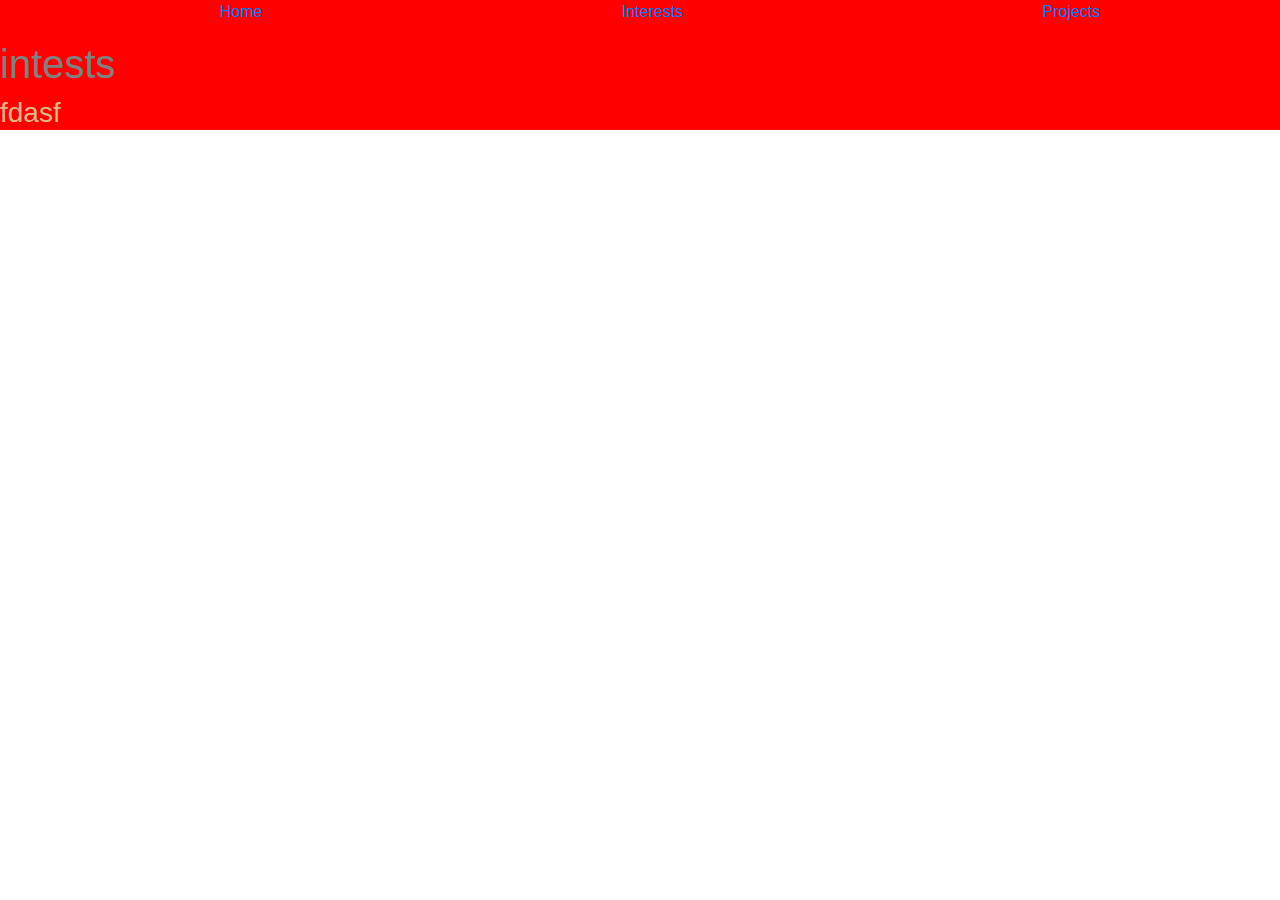
==== interests.html @ afd9a6ec "resyncing" ====
<!DOCTYPE html>
<html lang="en">
<head>
    <link rel="stylesheet" href="index.css">
    <link rel="stylesheet" href="https://stackpath.bootstrapcdn.com/bootstrap/4.3.1/css/bootstrap.min.css" integrity="sha384-ggOyR0iXCbMQv3Xipma34MD+dH/1fQ784/j6cY/iJTQUOhcWr7x9JvoRxT2MZw1T" crossorigin="anonymous">
    <script src="https://code.jquery.com/jquery-3.3.1.slim.min.js" integrity="sha384-q8i/X+965DzO0rT7abK41JStQIAqVgRVzpbzo5smXKp4YfRvH+8abtTE1Pi6jizo" crossorigin="anonymous"></script>
    <script src="https://cdnjs.cloudflare.com/ajax/libs/popper.js/1.14.7/umd/popper.min.js" integrity="sha384-UO2eT0CpHqdSJQ6hJty5KVphtPhzWj9WO1clHTMGa3JDZwrnQq4sF86dIHNDz0W1" crossorigin="anonymous"></script>
    <script src="https://stackpath.bootstrapcdn.com/bootstrap/4.3.1/js/bootstrap.min.js" integrity="sha384-JjSmVgyd0p3pXB1rRibZUAYoIIy6OrQ6VrjIEaFf/nJGzIxFDsf4x0xIM+B07jRM" crossorigin="anonymous"></script>
    <meta charset="UTF-8">
    <meta http-equiv="X-UA-Compatible" content="IE=edge">
    <meta name="viewport" content="width=device-width, initial-scale=1.0">
    <title>Interests</title>
</head>
<body>
    <nav>
        <ul>
            <li><a href="index.html" title="Home">Home</a></li>
            <li><a href="Interests.html" title="Interests">Interests</a></li>
            <li><a href="Projects.html" title="Projects">Projects</a></li>
        </ul>
        <main class="interests">
            <h1>intests</h1>
            <h2></h2>
            <h3>fdasf</h3>
        </main>
        <footer></footer>
</body>
</html>
---- index.css ----
nav
{
    background-color: red;
    color:burlywood;
}
nav ul
{
    display:flex;
    flex-direction: row;
    list-style-type: none;
    justify-content: space-around

}
body
{
    background-color: burlywood;
}
h1
{
    color:gray
}
.home
{
    background-color: blue;
}
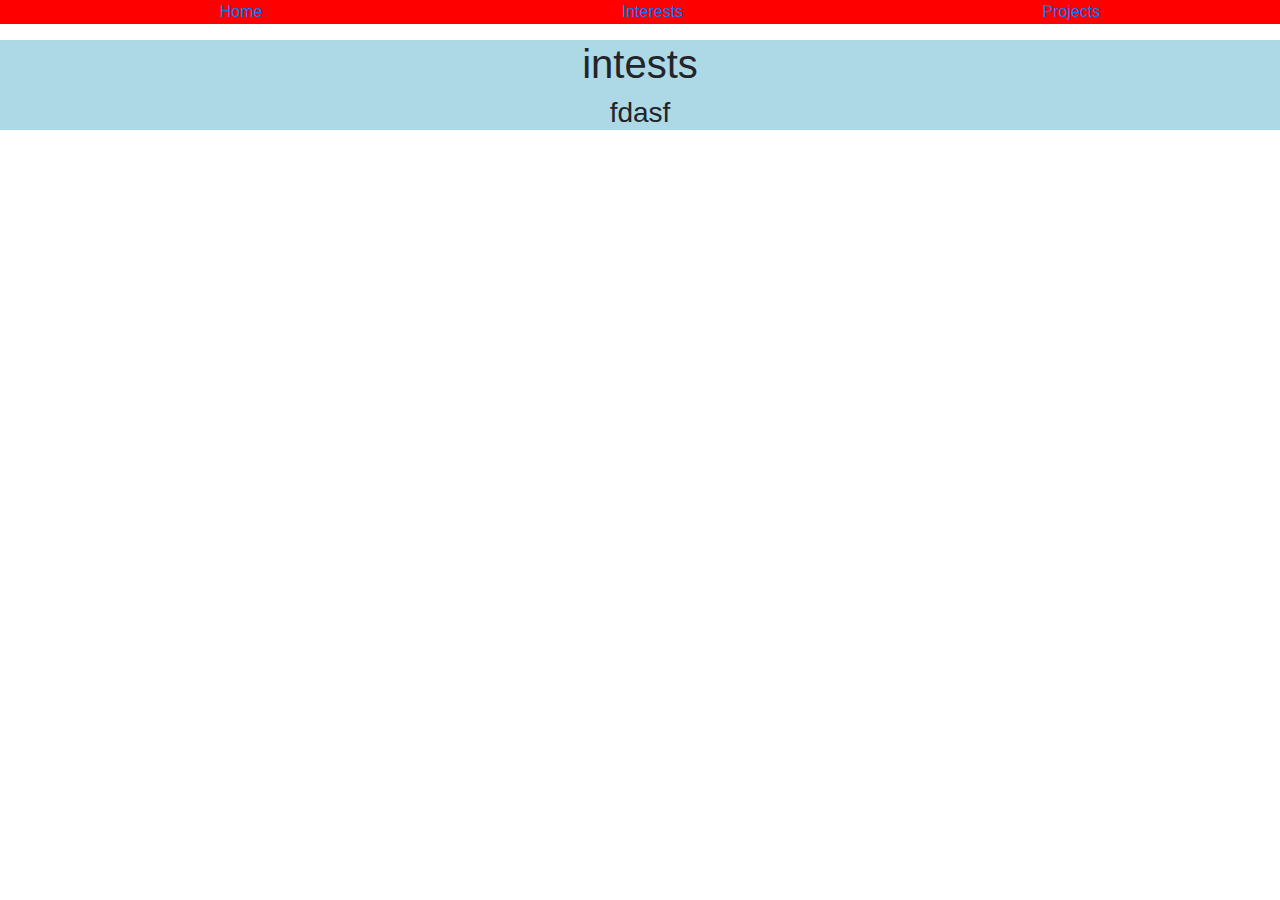
==== commit fc695368: "is github working?" ====
--- a/interests.html
+++ b/interests.html
@@ -18,6 +18,7 @@
             <li><a href="Interests.html" title="Interests">Interests</a></li>
             <li><a href="Projects.html" title="Projects">Projects</a></li>
         </ul>
+    </nav>
         <main class="interests">
             <h1>intests</h1>
             <h2></h2>
--- a/index.css
+++ b/index.css
@@ -1,25 +1,28 @@
 nav
 {
     background-color: red;
-    color:burlywood;
 }
+
 nav ul
 {
     display:flex;
     flex-direction: row;
     list-style-type: none;
     justify-content: space-around
+}
 
+main
+{
+    background-color: lightblue;
+    text-align: center;
 }
-body
-{
-    background-color: burlywood;
-}
+
 h1
 {
-    color:gray
+
+    text-align: center;
 }
-.home
+h3
 {
-    background-color: blue;
+    word-wrap:break-word;
 }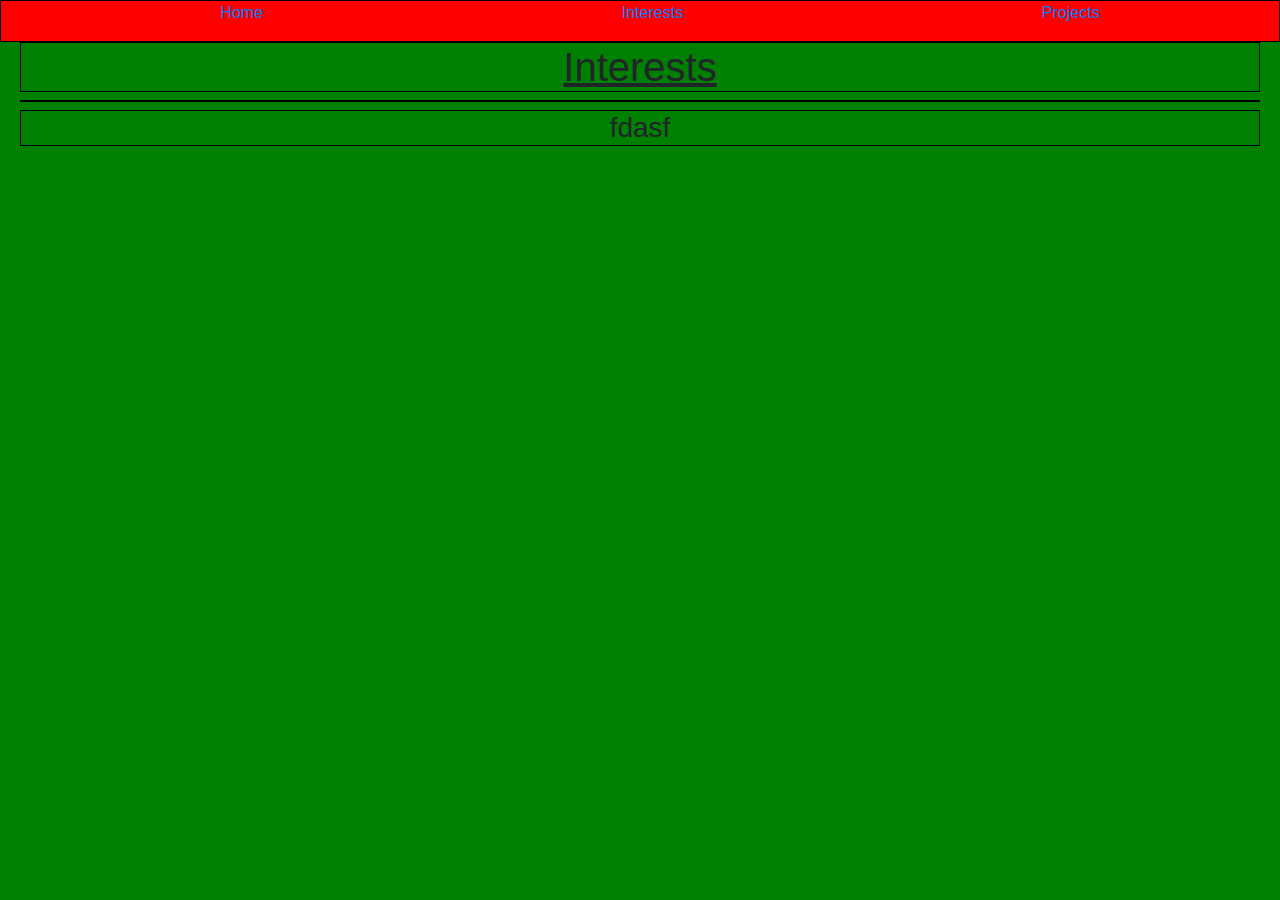
==== commit 6ccc0622: "margins" ====
--- a/interests.html
+++ b/interests.html
@@ -20,7 +20,7 @@
         </ul>
     </nav>
         <main class="interests">
-            <h1>intests</h1>
+            <h1> <u>Interests</u> </h1>
             <h2></h2>
             <h3>fdasf</h3>
         </main>
--- a/index.css
+++ b/index.css
@@ -1,6 +1,13 @@
+body
+{
+    background-color: green !important;
+    min-height: 100vh;
+}
+
 nav
 {
     background-color: red;
+    border: 1px solid black
 }
 
 nav ul
@@ -13,16 +20,36 @@
 
 main
 {
-    background-color: lightblue;
     text-align: center;
 }
 
 h1
 {
+    margin: 60px 20px 60px 20px;
+    text-align: center;
+    border: 1px solid black
+}
 
+h2
+{
+    margin: 20px;
     text-align: center;
+    border: 1px solid black
 }
+
 h3
 {
+    margin: 20px;
+    text-align: center;
+    border: 1px solid black
+}
+
+.home .description
+{
+    margin-left: auto;
+    margin-right: auto;
+    margin-bottom: 20px;
+    width: 600px;
     word-wrap:break-word;
+    border: 10px solid red;
 }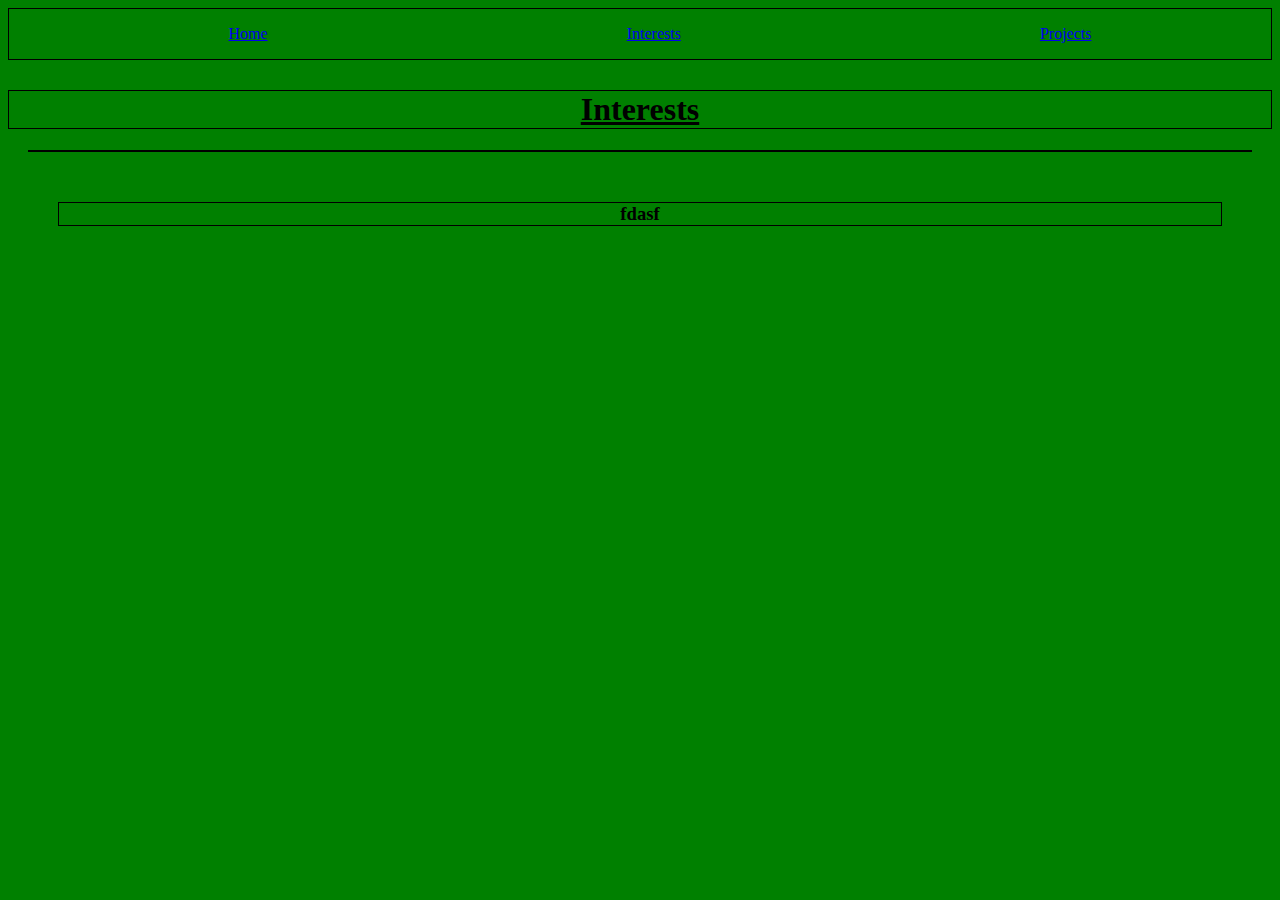
==== commit ca9be804: "rgafds" ====
--- a/interests.html
+++ b/interests.html
@@ -2,10 +2,6 @@
 <html lang="en">
 <head>
     <link rel="stylesheet" href="index.css">
-    <link rel="stylesheet" href="https://stackpath.bootstrapcdn.com/bootstrap/4.3.1/css/bootstrap.min.css" integrity="sha384-ggOyR0iXCbMQv3Xipma34MD+dH/1fQ784/j6cY/iJTQUOhcWr7x9JvoRxT2MZw1T" crossorigin="anonymous">
-    <script src="https://code.jquery.com/jquery-3.3.1.slim.min.js" integrity="sha384-q8i/X+965DzO0rT7abK41JStQIAqVgRVzpbzo5smXKp4YfRvH+8abtTE1Pi6jizo" crossorigin="anonymous"></script>
-    <script src="https://cdnjs.cloudflare.com/ajax/libs/popper.js/1.14.7/umd/popper.min.js" integrity="sha384-UO2eT0CpHqdSJQ6hJty5KVphtPhzWj9WO1clHTMGa3JDZwrnQq4sF86dIHNDz0W1" crossorigin="anonymous"></script>
-    <script src="https://stackpath.bootstrapcdn.com/bootstrap/4.3.1/js/bootstrap.min.js" integrity="sha384-JjSmVgyd0p3pXB1rRibZUAYoIIy6OrQ6VrjIEaFf/nJGzIxFDsf4x0xIM+B07jRM" crossorigin="anonymous"></script>
     <meta charset="UTF-8">
     <meta http-equiv="X-UA-Compatible" content="IE=edge">
     <meta name="viewport" content="width=device-width, initial-scale=1.0">
--- a/index.css
+++ b/index.css
@@ -1,13 +1,11 @@
 body
 {
-    background-color: green !important;
-    min-height: 100vh;
+    background-color: green;
 }
 
 nav
 {
-    background-color: red;
-    border: 1px solid black
+    border: 1px solid black;
 }
 
 nav ul
@@ -25,7 +23,7 @@
 
 h1
 {
-    margin: 60px 20px 60px 20px;
+    margin-top: 30px;
     text-align: center;
     border: 1px solid black
 }
@@ -39,7 +37,7 @@
 
 h3
 {
-    margin: 20px;
+    margin: 50px;
     text-align: center;
     border: 1px solid black
 }
